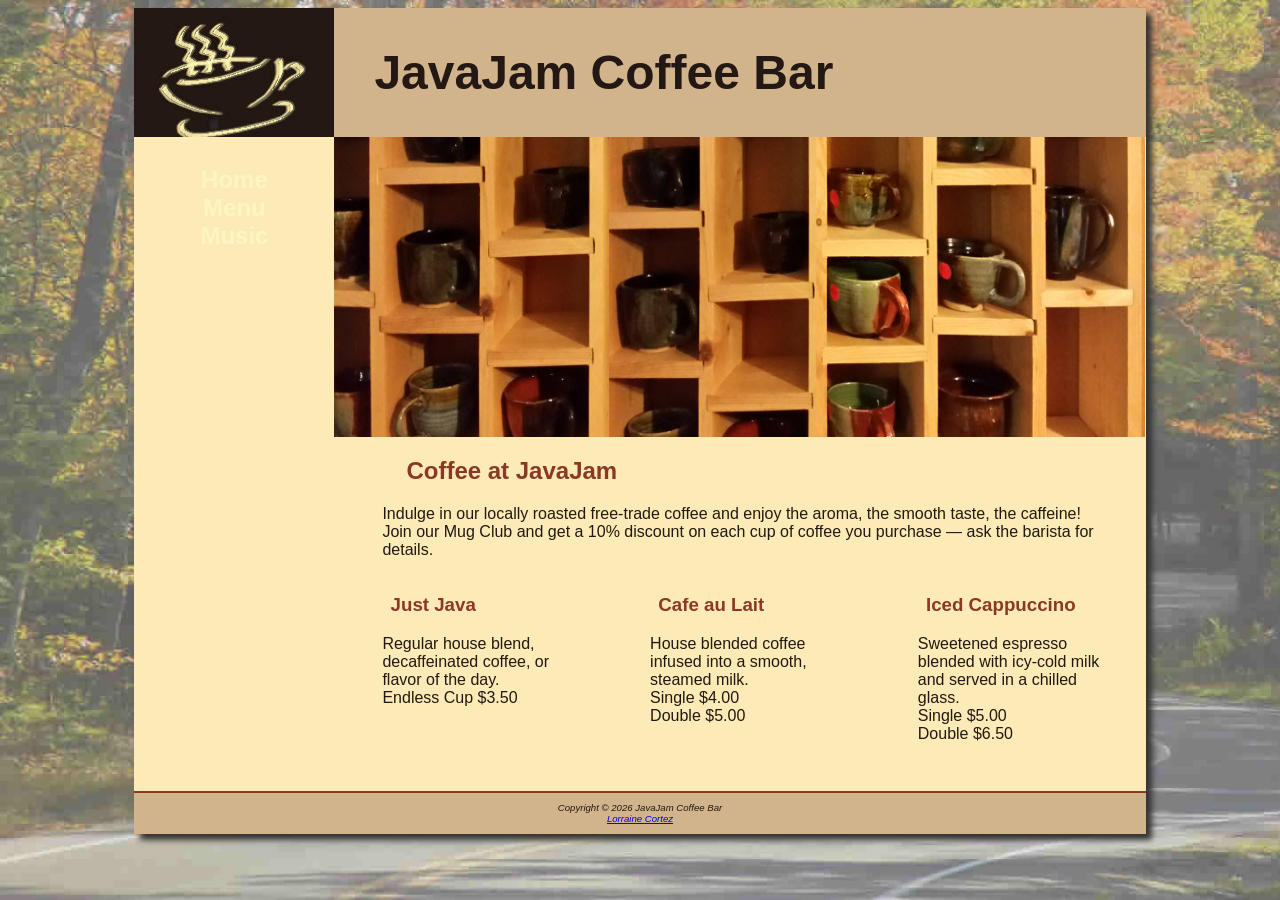
==== menu.html @ 70cb7f1a "Add files via upload" ====
<!DOCTYPE html>
<html lang="en">
<head>
    <meta charset="UTF-8">
    <title>JavaJam Coffee Bar Menu</title>
    <link rel="stylesheet" href="javajam.css">
</head>
<body>
<div id="wrapper">

    <header>
        <h1><a href="index.html">JavaJam Coffee Bar</a></h1>
    </header>

    <nav>
        <ul>
            <li><a href="index.html">Home</a></li>
            <li><a href="menu.html">Menu</a></li>
            <li><a href="music.html">Music</a></li>
        </ul>
    </nav>

    <main>
        <div id="heromugs"></div>

        <h2>Coffee at JavaJam</h2>
        <p>Indulge in our locally roasted free‑trade coffee and enjoy the aroma, the smooth taste, the caffeine! Join our Mug Club and get a 10% discount on each cup of coffee you purchase — ask the barista for details.</p>

        <section class="onethird">
            <h3>Just Java</h3>
            <p>Regular house blend, decaffeinated coffee, or flavor of the day.<br>
            Endless Cup $3.50</p>
        </section>

        <section class="onethird">
            <h3>Cafe au Lait</h3>
            <p>House blended coffee infused into a smooth, steamed milk.<br>
            Single $4.00<br>Double $5.00</p>
        </section>

        <section class="onethird">
            <h3>Iced Cappuccino</h3>
            <p>Sweetened espresso blended with icy-cold milk and served in a chilled glass.<br>
            Single $5.00<br>Double $6.50</p>
        </section>

    </main>

    <footer>
        Copyright © 2026 JavaJam Coffee Bar<br>
        <a href="mailto:l0366470@amarillocollege.com">Lorraine Cortez</a>
    </footer>

</div>
</body>
</html>
---- javajam.css ----
/* Chapter-6 JavaJam Lorraine Cortez*/

/* { box-sizing for all elements */ }
* {
	box-sizing: border-box;
}

/* Styles for the body */
body {
    background-image: url(images/fadedroad50.jpg);
    background-repeat: no-repeat;
    background-attachment: fixed;
    background-size: cover;
    background-color: #FCEBB6;
	color: #221811;
    font-family: Tahoma, Arial, sans-serif;
}

/* Styles for the wrapper */
#wrapper {
    background-color: #FCEBB6;
	margin-left: auto;
	margin-right: auto;
	width: 80%;
	min-width: 900px;
	max-width: 1280px;
    box-shadow: 6px 6px 6px #333;
    padding: 0;
}
/* Styles for header */
header {
    padding-top: 5px;
    padding-bottom: 5px;
    color: #231814;
	background-color: #D2B48C;
	background-image: url(images/coffeelogo.jpg);
	background-repeat: no-repeat;
	padding-left: 240px;
}

header a {text-decoration: none;}
header a:link {color: #231814;}
header a:visited {color: #FEF6C2;}
header a:hover {color: #FEF6C2;}
/* Stlyes for the headers */


main h2,
main h3,
main h4,
main p,
main div,
main ul,
main dl {
    padding-left: 3em;
    padding-right: 2em;}
h1 {font-size: 3em;}
h2 { color: #8C3826; }
h3, dt { color: #8C3826; }

h4 {
    background-color: #D2B48C;
    font-size: 1.2em;
    padding-left: .5em;
    padding-bottom: 0;
	text-transform: uppercase;
    border-bottom: 1px solid #221811;
    clear: left;
}
/*Set navigation bar style */
nav {
    font-size: 1.5em;
    padding-top: 5px;
    padding-bottom: 5px;
	text-align: center;
	font-weight: bold;
	float: left;
	width: 200px;
}

nav a {
    text-decoration: none;
}
/*Pseudo class for nav links */
nav a:link {
	color: #FEF6C2; 
}

nav a:visited {
	color: #D2B48C; 
}
	
nav a:hover {
	color: #CC9933;
}

nav ul {
	list-style-type: none;
	padding-left: 0;
}
/* Styles for the Footer */
footer {
	padding: 1em;
	border-top: 2px solid #8C3826;
	background-color: #D2B48C;
	font-size: 0.60em;
	font-style: italic;
	text-align: center;
}

/* Styles for Main Content*/
main {
	padding-left: o;
	padding-bottom: 2em;
	padding-right: 0;
	display: block;
	margin-left: 200px;
	padding-top: 0;
	background-color: FEF6C2;
	overflow: auto;
}
/* Styles for details */
.details {
    padding-left: 20%;
	padding-right: 20%;
	overflow: auto;
}
/*class for floating images*/
.floatleft {
    float: left;
    padding-right: 2em;
    padding-bottom: 2em;
}
/*class for one third*/
.onethird {
    float: left;
    width: 33%;
}

/*styles for images*/
img {
	padding-left: 10px;
	padding-right: 10px;
}
/*styles for home hero*/
#homehero {
    background-image: url(images/hero.jpg);
    height: 300px;
    background-size: 100% 100%;
    background-repeat: no-repeat;
}

#heromugs {
    background-image: url(images/heromugs.jpg);
    height: 300px;
    background-size: 100% 100%;
    background-repeat: no-repeat;
}

#heroguitar {
    background-image: url(images/heroguitar.jpg);
    height: 300px;
    background-size: 100% 100%;
    background-repeat: no-repeat;
}
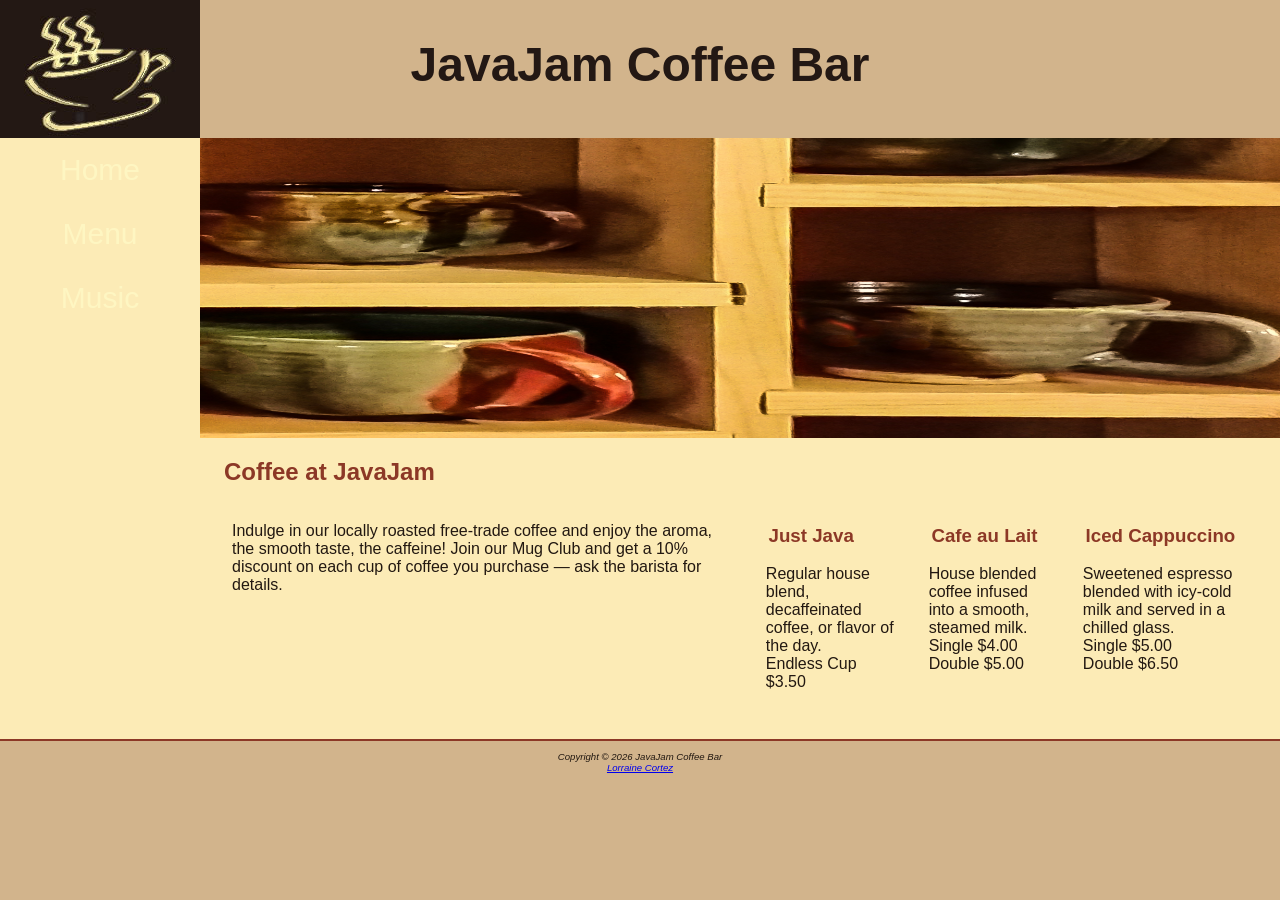
==== commit fbea936a: "Add files via upload" ====
--- a/menu.html
+++ b/menu.html
@@ -3,6 +3,7 @@
 <head>
     <meta charset="UTF-8">
     <title>JavaJam Coffee Bar Menu</title>
+	<meta name="viewport" content="width=device-width,initial-scale=1.0">
     <link rel="stylesheet" href="javajam.css">
 </head>
 <body>
@@ -24,33 +25,34 @@
         <div id="heromugs"></div>
 
         <h2>Coffee at JavaJam</h2>
+		<div id="flow">
         <p>Indulge in our locally roasted free‑trade coffee and enjoy the aroma, the smooth taste, the caffeine! Join our Mug Club and get a 10% discount on each cup of coffee you purchase — ask the barista for details.</p>
 
-        <section class="onethird">
+        <section>
             <h3>Just Java</h3>
             <p>Regular house blend, decaffeinated coffee, or flavor of the day.<br>
             Endless Cup $3.50</p>
         </section>
 
-        <section class="onethird">
+        <section>
             <h3>Cafe au Lait</h3>
             <p>House blended coffee infused into a smooth, steamed milk.<br>
             Single $4.00<br>Double $5.00</p>
         </section>
 
-        <section class="onethird">
+        <section>
             <h3>Iced Cappuccino</h3>
             <p>Sweetened espresso blended with icy-cold milk and served in a chilled glass.<br>
             Single $5.00<br>Double $6.50</p>
         </section>
 
+		</div>
     </main>
 
     <footer>
         Copyright © 2026 JavaJam Coffee Bar<br>
         <a href="mailto:l0366470@amarillocollege.com">Lorraine Cortez</a>
     </footer>
-
-</div>
+	</div>
 </body>
 </html>
--- a/javajam.css
+++ b/javajam.css
@@ -8,24 +8,15 @@
 
 /* Styles for the body */
 body {
-    background-image: url(images/fadedroad50.jpg);
-    background-repeat: no-repeat;
-    background-attachment: fixed;
-    background-size: cover;
-    background-color: #FCEBB6;
+    margin: 0;
+	background-color: #D2B48C;
 	color: #221811;
-    font-family: Tahoma, Arial, sans-serif;
+	font-family: Tahoma, Arial, sans-serif;
 }
 
 /* Styles for the wrapper */
 #wrapper {
     background-color: #FCEBB6;
-	margin-left: auto;
-	margin-right: auto;
-	width: 80%;
-	min-width: 900px;
-	max-width: 1280px;
-    box-shadow: 6px 6px 6px #333;
     padding: 0;
 }
 /* Styles for header */
@@ -34,9 +25,10 @@
     padding-bottom: 5px;
     color: #231814;
 	background-color: #D2B48C;
-	background-image: url(images/coffeelogo.jpg);
+	background-image: url(images/cup.jpg);
 	background-repeat: no-repeat;
-	padding-left: 240px;
+	padding-left: 105px;
+	height: 128px;
 }
 
 header a {text-decoration: none;}
@@ -53,9 +45,9 @@
 main div,
 main ul,
 main dl {
-    padding-left: 3em;
-    padding-right: 2em;}
-h1 {font-size: 3em;}
+    padding-left: 1em;
+    padding-right: 1em;}
+h1 {font-size: 2em;}
 h2 { color: #8C3826; }
 h3, dt { color: #8C3826; }
 
@@ -71,14 +63,8 @@
 /*Set navigation bar style */
 nav {
     font-size: 1.5em;
-    padding-top: 5px;
-    padding-bottom: 5px;
 	text-align: center;
-	font-weight: bold;
-	float: left;
-	width: 200px;
-}
-
+}
 nav a {
     text-decoration: none;
 }
@@ -98,6 +84,16 @@
 nav ul {
 	list-style-type: none;
 	padding-left: 0;
+	flex-direction: column;
+	margin: 0;
+	padding: 0;
+	font-size: 1.25em;
+}
+/* nav li selector */
+nav li {
+	padding: .5em 1em;
+	width: 100%;
+	border-bottom: 1px Solid #221811;
 }
 /* Styles for the Footer */
 footer {
@@ -108,60 +104,292 @@
 	font-style: italic;
 	text-align: center;
 }
-
 /* Styles for Main Content*/
 main {
-	padding-left: o;
+	padding-left: 0;
 	padding-bottom: 2em;
 	padding-right: 0;
 	display: block;
-	margin-left: 200px;
 	padding-top: 0;
 	background-color: FEF6C2;
-	overflow: auto;
-}
+}
+main ul {
+	padding-left: 2em;
+}
+/* Styles for the phone number on small screen */
+#mobile {
+    display: inline;
+}
+
+#desktop {
+    display: none;
+}
+/* media query */
+@media (min-width: 600px) {
+	 #mobile { display: none; }   
+    #desktop { display: inline; }
+}
+/* large layout = 1024px+ */
+@media (min-width: 1024px) {
+
+    /* Feature query: only run if browser supports CSS Grid */
+    @supports (display: grid) {
+
+        /* 1. Grid Areas */
+        header {
+            grid-area: header;
+        }
+		nav {
+            grid-area: nav;
+        }
+
+        main {
+            grid-area: main;
+        }
+
+        footer {
+            grid-area: footer;
+        }
+		  /* 2. Wrapper becomes a grid container */
+        #wrapper {
+            display: grid;
+            grid-template:
+                "header header"
+                "nav main"
+                "footer footer"
+                / 200px;
+        }
+		 /* 3. Navigation becomes a vertical column */
+        nav ul {
+            flex-direction: column;
+        }
+
+        /* 4. Header gets the large-display background image */
+        header {
+            background-image: url(images/coffeelogo.jpg);
+        }
+    }
+}
+
+	/* Large Layout – 1024px+ */
+@media (min-width: 1024px) {
+
+    /* Feature query: only run if browser supports CSS Grid */
+    @supports (display: grid) {
+
+        /* 1. Configure the grid areas */
+        header {
+            grid-area: header;
+        }
+
+        nav {
+            grid-area: nav;
+        }
+
+        main {
+            grid-area: main;
+        }
+
+        footer {
+            grid-area: footer;
+        }
+
+        /* 2. Configure wrapper as a grid container */
+        #wrapper {
+            display: grid;
+            grid-template:
+                "header header"
+                "nav main"
+                "footer footer"
+                / 200px;
+        }
+
+        /* 3. Configure navigation area */
+        nav ul {
+            flex-direction: column;
+        }
+
+        /* 4. Configure header background image */
+        header {
+            background-image: url(images/coffeelogo.jpg);
+        }
+    }
+}
+	/* large layout - 1024px+ */
+	@media (min-width: 1024px) {
+
+    /* Feature query: only run if browser supports CSS Grid */
+    @supports (display: grid) {
+
+        /* 1. Configure the grid areas */
+        header { 
+		 background-image: url(images/coffeelogo.jpg);
+            grid-area: header;
+        }
+		nav {
+            grid-area: nav;
+        }
+
+        main {
+            grid-area: main;
+        }
+
+        footer {
+            grid-area: footer;
+        }
+		 /* 2. Configure wrapper as a grid container */
+        #wrapper {
+            display: grid;
+            grid-template:
+                "header header"
+                "nav main"
+                "footer footer"
+                / 200px;
+        }
+ /* 3. Navigation becomes a vertical column */
+        nav ul {
+            flex-direction: column;
+        }
+		/* 4. Header background image for large display */
+        header {
+            background-image: url(images/coffeelogo.jpg);
+        }
+    }
+}
+
+	/*heaader */
+	header {
+		text-align: center;
+		padding-left: 0;
+	}
+	h1 {
+		font-size: 3em;
+	}
+	/* navigation */
+	nav ul {
+		flex-direction: row;
+		flex-wrap: nowrap;
+		justify-content: space-around;
+	}
+	nav li {
+		border-bottom: none;
+		width: auto;
+		padding: .5em 1em;
+	}
+	#homehero {
+		height: 50vh;
+		background-image: url(images/hero.jpg);
+    }
+	#heromugs {
+        background-image: url(images/heromugs.jpg);
+    }
+
+    #heroguitar {
+        background-image: url(images/heroguitar.jpg);
+    }
+	/* flow container (menu page) */
+	#flow {
+		display:flex;
+		flex-direction: row;
+	}
+	/* Phone number */
+    #mobile {
+        display: none;
+    }
+
+    #desktop {
+        display: inline;
+    }
+
+    /* Details (Music page) */
+    .details {
+        display: flex;
+        flex-direction: row;
+    }
+	/* h4 spacing */
+    h4 {
+        margin-left: 10%;
+        margin-right: 10%;
+    }
+}
+	
 /* Styles for details */
 .details {
     padding-left: 20%;
 	padding-right: 20%;
 	overflow: auto;
 }
-/*class for floating images*/
-.floatleft {
-    float: left;
-    padding-right: 2em;
-    padding-bottom: 2em;
-}
-/*class for one third*/
-.onethird {
-    float: left;
-    width: 33%;
-}
-
-/*styles for images*/
-img {
-	padding-left: 10px;
-	padding-right: 10px;
-}
-/*styles for home hero*/
 #homehero {
-    background-image: url(images/hero.jpg);
+    background-image: url(images/road.jpg);
+    height: 300px;
+    background-size: 100% 100%;
+}
+
+#heromugs {
+    background-image: url(images/threemugs.jpg);
     height: 300px;
     background-size: 100% 100%;
     background-repeat: no-repeat;
 }
 
-#heromugs {
-    background-image: url(images/heromugs.jpg);
+#heroguitar {
+    background-image: url(images/guitar.jpg);
     height: 300px;
     background-size: 100% 100%;
     background-repeat: no-repeat;
 }
-
-#heroguitar {
-    background-image: url(images/heroguitar.jpg);
-    height: 300px;
-    background-size: 100% 100%;
-    background-repeat: no-repeat;
-}
-
+/* medium layout - 600px+ */
+@media (min-width: 600px) {
+	/* Header */
+    header {
+        text-align: center;
+        padding-left: 0;
+    }
+
+    h1 {
+        font-size: 3em;
+    }
+	/* Navigation */
+    nav ul {
+        flex-direction: row;
+        flex-wrap: nowrap;
+        justify-content: space-around;
+    }
+
+    nav li {
+        border-bottom: none;
+        width: auto;
+        padding: .5em 1em;
+    }
+
+    /* Phone number */
+    #mobile {
+        display: none;
+    }
+	#desktop {
+        display: inline;
+    }
+
+    /* Hero images */
+    #homehero {
+        height: 50vh;
+    }
+	 /* Flow container (menu page) */
+    #flow {
+        display: flex;
+        flex-direction: row;
+    }
+
+    /* Details (music page) */
+    .details {
+        display: flex;
+        flex-direction: row;
+    }
+	 /* h4 spacing */
+    h4 {
+        margin-left: 10%;
+        margin-right: 10%;
+    }
+}
+	
+	
